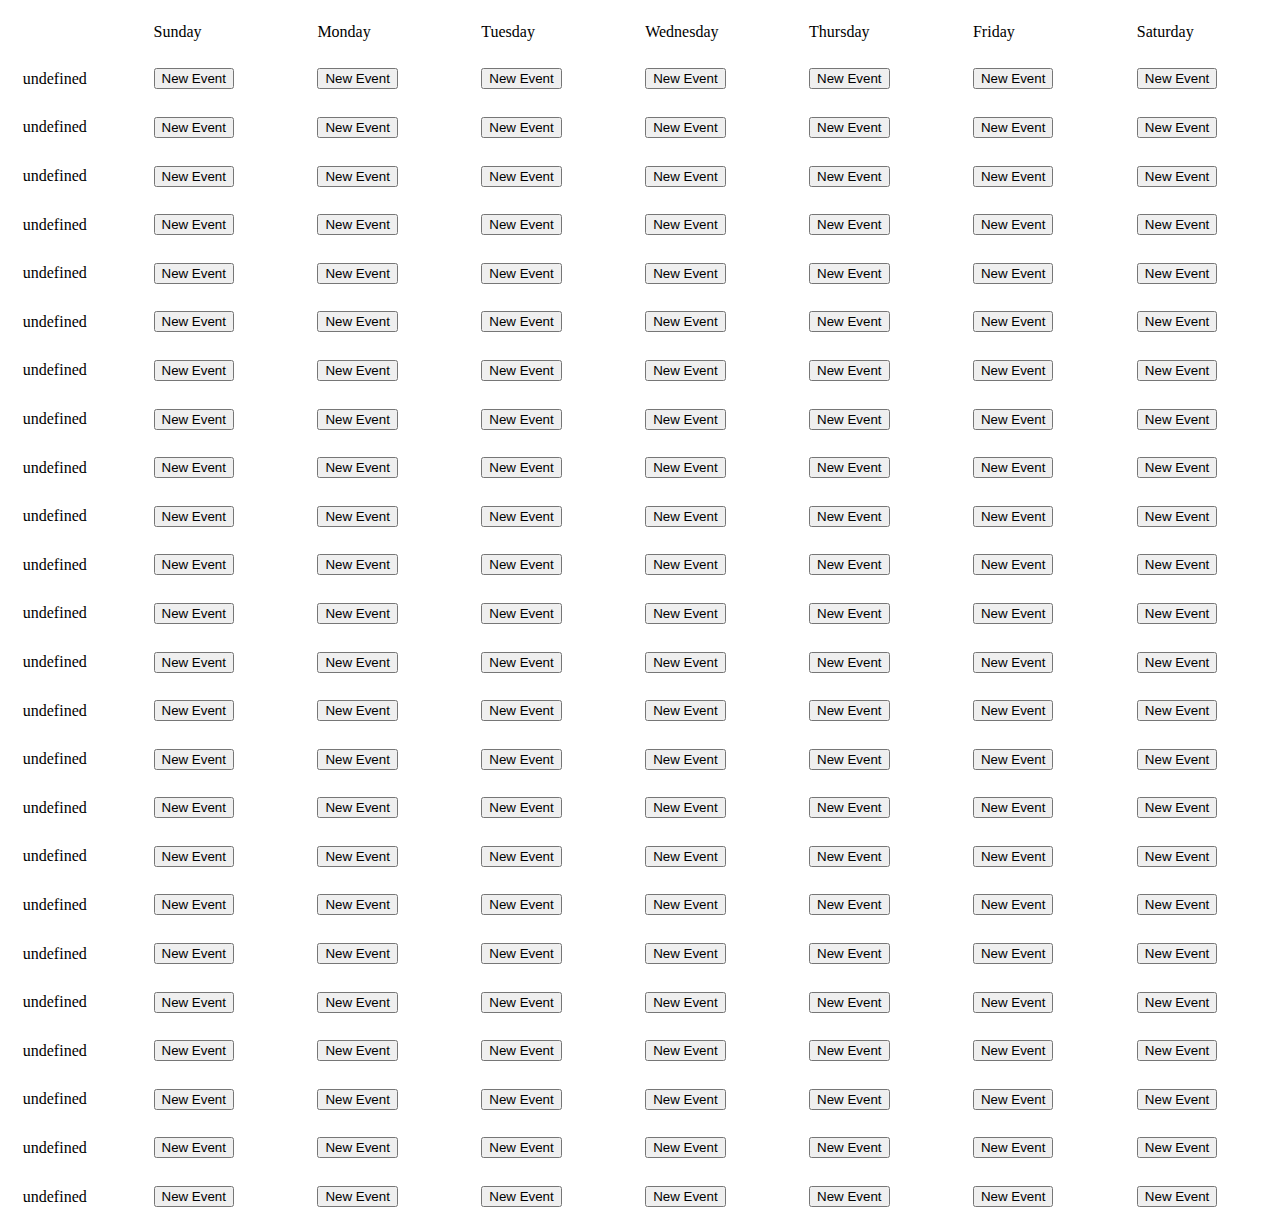
==== planner/index.html @ 79ae67a5 "base code" ====
<!DOCTYPE html>
<head>
    <title>
        Planner
    </title>
    <link rel="stylesheet" href="main.css"/>
</head>
<html>
    <body>
        <div id="events-wrapper">
            <table id="current-week">
                <th>
                    <td>Sunday</td>
                    <td>Monday</td>
                    <td>Tuesday</td>
                    <td>Wednesday</td>
                    <td>Thursday</td>
                    <td>Friday</td>
                    <td>Saturday</td>
                </th>
                <tr id="hour0" class="hour-block"></tr>
                <tr id="hour1" class="hour-block"></tr>
                <tr id="hour2" class="hour-block"></tr>
                <tr id="hour3" class="hour-block"></tr>
                <tr id="hour4" class="hour-block"></tr>
                <tr id="hour5" class="hour-block"></tr>
                <tr id="hour6" class="hour-block"></tr>
                <tr id="hour7" class="hour-block"></tr>
                <tr id="hour8" class="hour-block"></tr>
                <tr id="hour9" class="hour-block"></tr>
                <tr id="hour10" class="hour-block"></tr>
                <tr id="hour11" class="hour-block"></tr>
                <tr id="hour12" class="hour-block"></tr>
                <tr id="hour13" class="hour-block"></tr>
                <tr id="hour14" class="hour-block"></tr>
                <tr id="hour15" class="hour-block"></tr>
                <tr id="hour16" class="hour-block"></tr>
                <tr id="hour17" class="hour-block"></tr>
                <tr id="hour18" class="hour-block"></tr>
                <tr id="hour19" class="hour-block"></tr>
                <tr id="hour20" class="hour-block"></tr>
                <tr id="hour21" class="hour-block"></tr>
                <tr id="hour22" class="hour-block"></tr>
                <tr id="hour23" class="hour-block"></tr>
            </table>
        </div>
        <script src="date_util.js"></script>
        <script src="api.js"></script>
        <script src="init.js"></script>
    </body>
</html>
---- planner/main.css ----
td {
    padding: 1%;
}
#events-wrapper {
    width: 100vw;
    height: 50vh;
}
table {
    width: 100vw;
    height: 100%;
}

.event {
    border-radius: 5px;
    background-color: #aaccee;
    color: white;
    padding: 2px;
    margin: 1px;
    border: 1px solid #223344;
}

*[contenteditable="true"] {
    background-color: whitesmoke;
    color: gray;
}
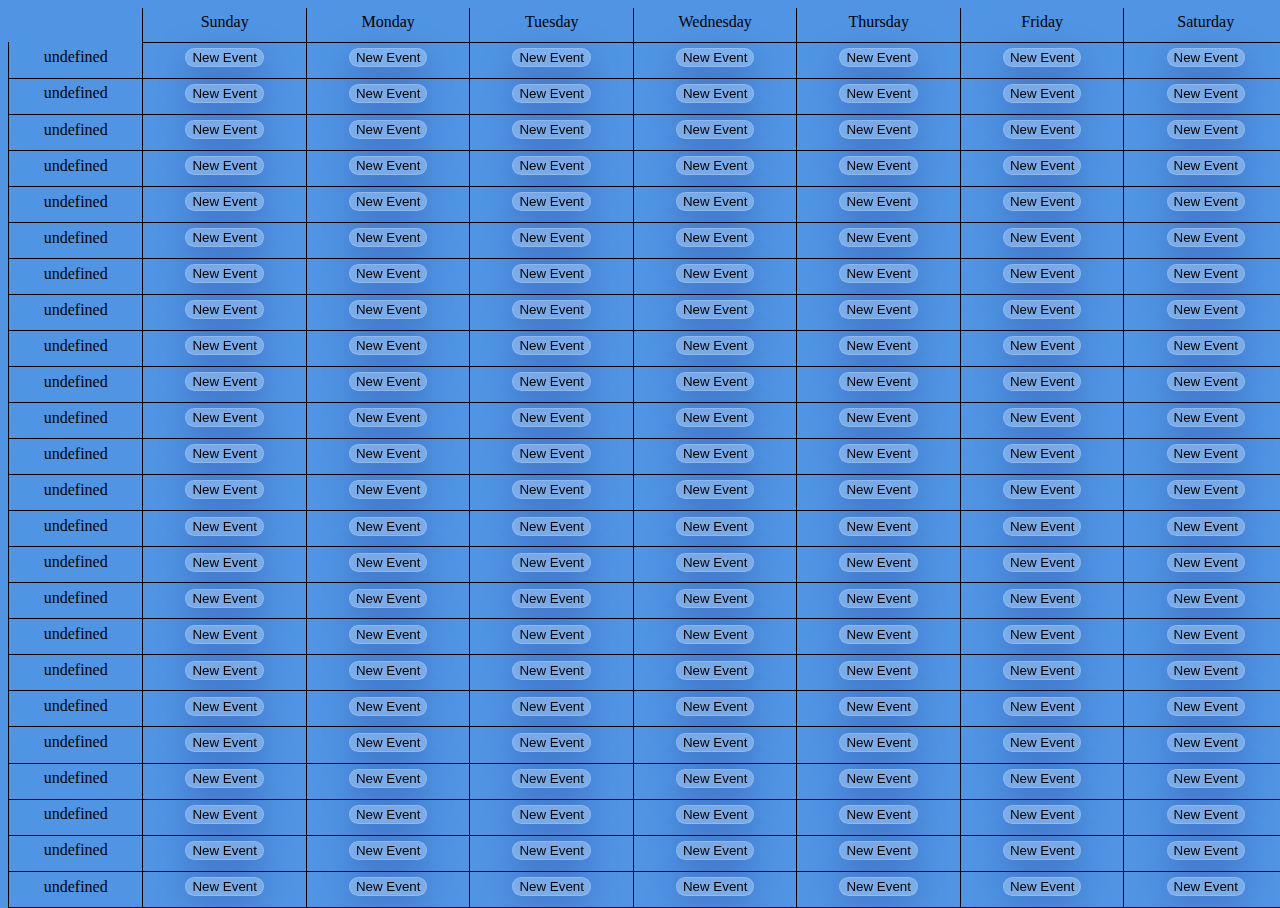
==== commit 5748ea1e: "beautified css and html" ====
--- a/planner/index.html
+++ b/planner/index.html
@@ -1,51 +1,54 @@
 <!DOCTYPE html>
+
 <head>
     <title>
         Planner
     </title>
-    <link rel="stylesheet" href="main.css"/>
+    <link rel="stylesheet" href="main.css" />
+    <script src="date_util.js" defer></script>
+    <script src="api.js" defer></script>
+    <script src="init.js" defer></script>
 </head>
 <html>
-    <body>
-        <div id="events-wrapper">
-            <table id="current-week">
-                <th>
-                    <td>Sunday</td>
-                    <td>Monday</td>
-                    <td>Tuesday</td>
-                    <td>Wednesday</td>
-                    <td>Thursday</td>
-                    <td>Friday</td>
-                    <td>Saturday</td>
-                </th>
-                <tr id="hour0" class="hour-block"></tr>
-                <tr id="hour1" class="hour-block"></tr>
-                <tr id="hour2" class="hour-block"></tr>
-                <tr id="hour3" class="hour-block"></tr>
-                <tr id="hour4" class="hour-block"></tr>
-                <tr id="hour5" class="hour-block"></tr>
-                <tr id="hour6" class="hour-block"></tr>
-                <tr id="hour7" class="hour-block"></tr>
-                <tr id="hour8" class="hour-block"></tr>
-                <tr id="hour9" class="hour-block"></tr>
-                <tr id="hour10" class="hour-block"></tr>
-                <tr id="hour11" class="hour-block"></tr>
-                <tr id="hour12" class="hour-block"></tr>
-                <tr id="hour13" class="hour-block"></tr>
-                <tr id="hour14" class="hour-block"></tr>
-                <tr id="hour15" class="hour-block"></tr>
-                <tr id="hour16" class="hour-block"></tr>
-                <tr id="hour17" class="hour-block"></tr>
-                <tr id="hour18" class="hour-block"></tr>
-                <tr id="hour19" class="hour-block"></tr>
-                <tr id="hour20" class="hour-block"></tr>
-                <tr id="hour21" class="hour-block"></tr>
-                <tr id="hour22" class="hour-block"></tr>
-                <tr id="hour23" class="hour-block"></tr>
-            </table>
-        </div>
-        <script src="date_util.js"></script>
-        <script src="api.js"></script>
-        <script src="init.js"></script>
-    </body>
-</html>
+
+<body>
+    <div id="events-wrapper">
+        <table id="current-week">
+            <th>
+                <td>Sunday</td>
+                <td>Monday</td>
+                <td>Tuesday</td>
+                <td>Wednesday</td>
+                <td>Thursday</td>
+                <td>Friday</td>
+                <td>Saturday</td>
+            </th>
+            <tr id="hour0" class="hour-block"></tr>
+            <tr id="hour1" class="hour-block"></tr>
+            <tr id="hour2" class="hour-block"></tr>
+            <tr id="hour3" class="hour-block"></tr>
+            <tr id="hour4" class="hour-block"></tr>
+            <tr id="hour5" class="hour-block"></tr>
+            <tr id="hour6" class="hour-block"></tr>
+            <tr id="hour7" class="hour-block"></tr>
+            <tr id="hour8" class="hour-block"></tr>
+            <tr id="hour9" class="hour-block"></tr>
+            <tr id="hour10" class="hour-block"></tr>
+            <tr id="hour11" class="hour-block"></tr>
+            <tr id="hour12" class="hour-block"></tr>
+            <tr id="hour13" class="hour-block"></tr>
+            <tr id="hour14" class="hour-block"></tr>
+            <tr id="hour15" class="hour-block"></tr>
+            <tr id="hour16" class="hour-block"></tr>
+            <tr id="hour17" class="hour-block"></tr>
+            <tr id="hour18" class="hour-block"></tr>
+            <tr id="hour19" class="hour-block"></tr>
+            <tr id="hour20" class="hour-block"></tr>
+            <tr id="hour21" class="hour-block"></tr>
+            <tr id="hour22" class="hour-block"></tr>
+            <tr id="hour23" class="hour-block"></tr>
+        </table>
+    </div>
+</body>
+
+</html>--- a/planner/main.css
+++ b/planner/main.css
@@ -1,13 +1,36 @@
+body {
+    background: #5095E4;
+}
+
 td {
-    padding: 1%;
+    text-align: center;
+    padding-bottom: 0.5%;
+    border: 0.5px solid black;
 }
+
 #events-wrapper {
     width: 100vw;
     height: 50vh;
 }
+
+th,
+td {
+    border-top: none;
+}
+
+button {
+    background: rgba(255, 255, 255, 0.25);
+    box-shadow: 0 8px 32px 0 rgba(31, 38, 135, 0.37);
+    backdrop-filter: blur(4px);
+    -webkit-backdrop-filter: blur(4px);
+    border-radius: 10px;
+    border: 1px solid rgba(255, 255, 255, 0.18);
+}
+
 table {
     width: 100vw;
-    height: 100%;
+    height: 100vh;
+    border-collapse: collapse;
 }
 
 .event {
@@ -19,7 +42,7 @@
     border: 1px solid #223344;
 }
 
-*[contenteditable="true"] {
-    background-color: whitesmoke;
-    color: gray;
+.num {
+    border-left: none;
+    border-top: 0.5px solid black;
 }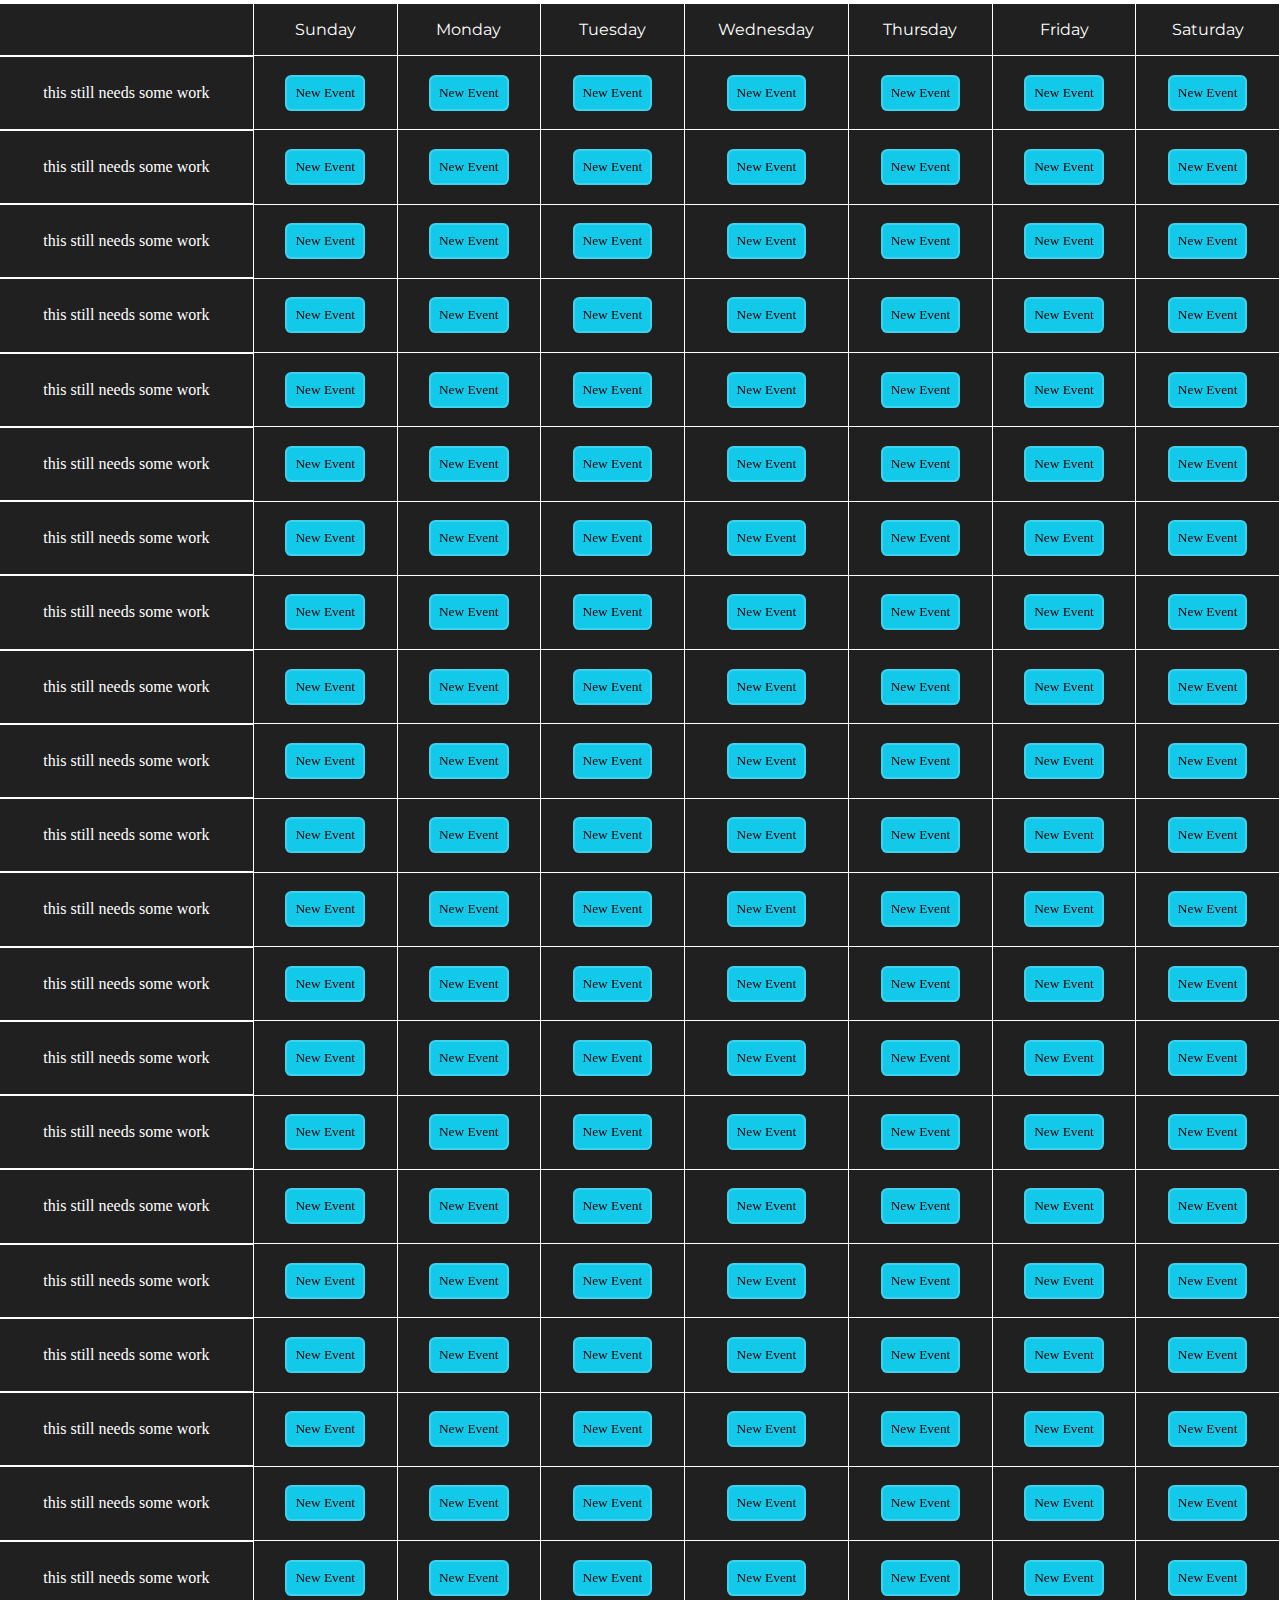
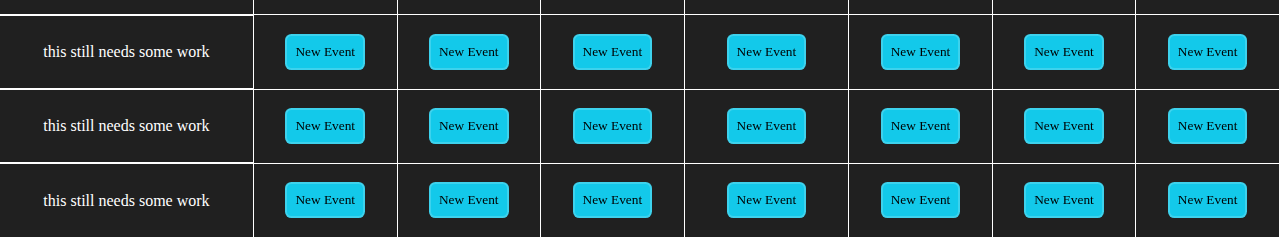
==== commit 0f9bea5e: "styled" ====
--- a/planner/index.html
+++ b/planner/index.html
@@ -1,9 +1,7 @@
 <!DOCTYPE html>
 
 <head>
-    <title>
-        Planner
-    </title>
+    <title>Planner</title>
     <link rel="stylesheet" href="main.css" />
     <script src="date_util.js" defer></script>
     <script src="api.js" defer></script>
@@ -12,9 +10,10 @@
 <html>
 
 <body>
-    <div id="events-wrapper">
+    <div class="events-wrapper">
         <table id="current-week">
-            <th>
+            <tr class="days">
+                <th></th>
                 <td>Sunday</td>
                 <td>Monday</td>
                 <td>Tuesday</td>
@@ -22,7 +21,7 @@
                 <td>Thursday</td>
                 <td>Friday</td>
                 <td>Saturday</td>
-            </th>
+            </tr>
             <tr id="hour0" class="hour-block"></tr>
             <tr id="hour1" class="hour-block"></tr>
             <tr id="hour2" class="hour-block"></tr>
--- a/planner/main.css
+++ b/planner/main.css
@@ -1,30 +1,29 @@
+@import url('https://fonts.googleapis.com/css2?family=Montserrat:wght@800&display=swap');
+* {
+    margin: 0;
+    padding: 0;
+    box-sizing: border-box;
+    color: white;
+}
+
 body {
-    background: #5095E4;
+    background: #202020;
+    height: 100vh;
+    width: 100vw;
+    display: grid;
+    place-items: center;
+    overflow-x: hidden;
 }
 
 td {
     text-align: center;
-    padding-bottom: 0.5%;
-    border: 0.5px solid black;
-}
-
-#events-wrapper {
-    width: 100vw;
-    height: 50vh;
+    border: 0.5px solid white;
+    padding: 1em;
 }
 
 th,
 td {
     border-top: none;
-}
-
-button {
-    background: rgba(255, 255, 255, 0.25);
-    box-shadow: 0 8px 32px 0 rgba(31, 38, 135, 0.37);
-    backdrop-filter: blur(4px);
-    -webkit-backdrop-filter: blur(4px);
-    border-radius: 10px;
-    border: 1px solid rgba(255, 255, 255, 0.18);
 }
 
 table {
@@ -33,16 +32,42 @@
     border-collapse: collapse;
 }
 
+.events-wrapper {
+    display: grid;
+    place-items: center;
+}
+
+.days {
+    border-top: 4px solid white;
+    font-family: "Montserrat", sans-serif;
+}
+
+
+/* new event button */
+
+.new-event {
+    background: #12dbffe7;
+    border: 2px solid #ffffff2e;
+    border-radius: 0.4rem;
+    backdrop-filter: blur(0.25rem);
+    padding: 0.5rem;
+    user-select: none;
+    font-family: "Comic Sans MS";
+    margin: 2%;
+    color: black;
+}
+
 .event {
-    border-radius: 5px;
     background-color: #aaccee;
     color: white;
+    border-radius: 0.25rem;
+    margin: 1px;
     padding: 2px;
-    margin: 1px;
     border: 1px solid #223344;
 }
 
 .num {
+    font-family: "Comic Sans MS";
     border-left: none;
-    border-top: 0.5px solid black;
+    border-top: 2px solid white;
 }